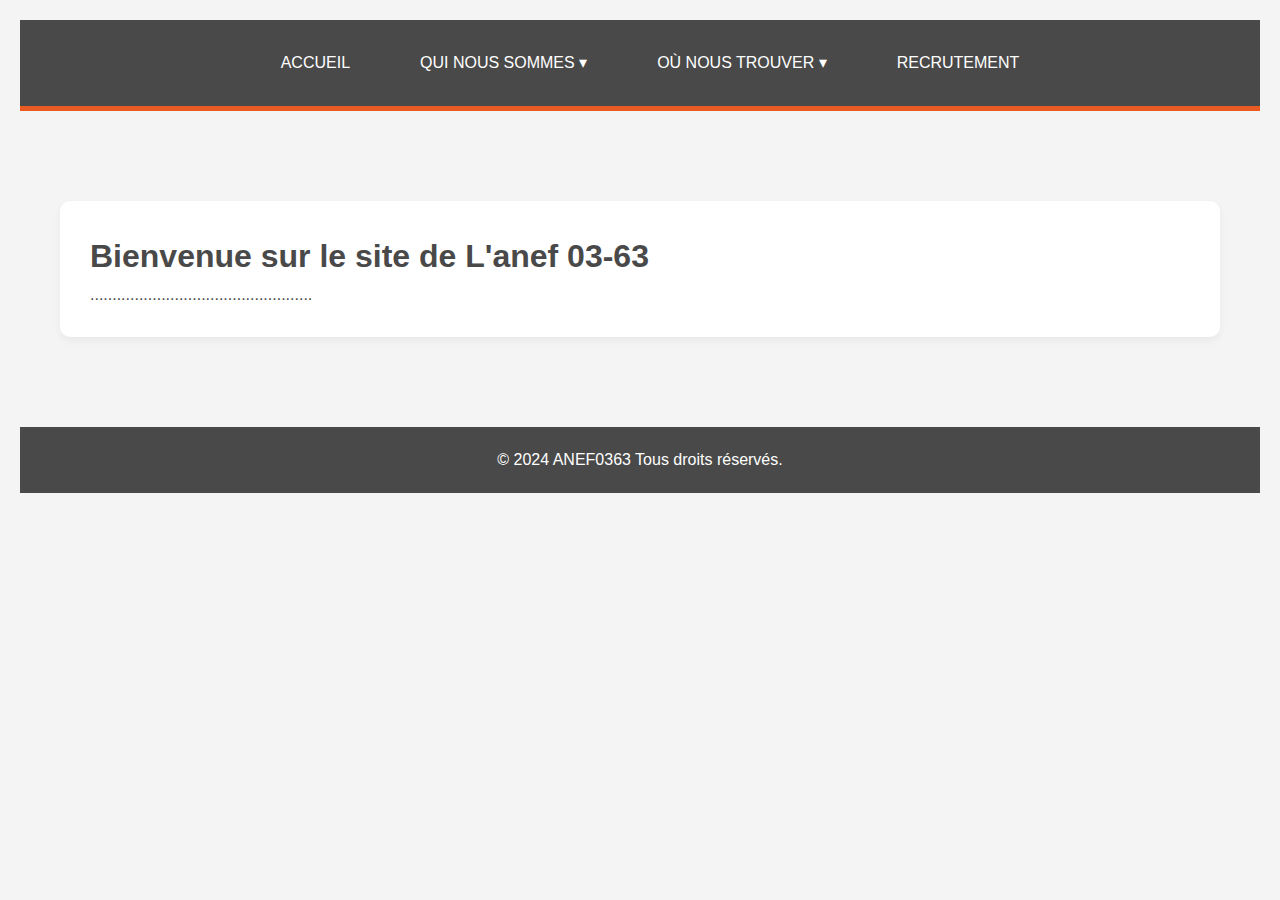
==== index.html @ 4b4b59ec "Update and rename Index.html to index.html" ====
<!DOCTYPE html>
<html lang="fr">
<head>
    <meta charset="UTF-8">
    <meta name="viewport" content="width=device-width, initial-scale=1.0">
    <title>Accueil - ANEF0363</title>
    <link rel="stylesheet" href="/css/style.css">
</head>
<body>

<header>
    <nav>
        <ul class="main-menu">
            <li><a href="index.html">Accueil </a></li>
            <li>
                <a>Qui nous sommes &#9662;</a>
                <ul class="sub-menu">
                    <li><a href="notre-histoire.html">Notre histoire</a></li>
                    <li><a href="Nos-valeurs.html">Nos valeurs</a></li>
                    <li><a href="Organisation.html">Organigramme</a></li>
                    <li><a href="Partenaires.html">Nos partenaires</a></li>
                    <li><a href="Revue-de-presse.html">Revue de presse</a></li>
                    <li><a href="Rapports-annuels.html">Rapports annuels</a></li>
                    <li><a href="Projet-associatif.html">Projet associatif</a></li>
                    <li><a href="Evaluation.html">Evaluations</a></li>
                </ul>
            </li>
            <li>
                <a>Où nous trouver &#9662;</a>
                <ul class="sub-menu">
                    <li><a href="Par-carte.html">Par carte</a></li>
                    <li><a href="Par-service.html">Par poles/service</a></li>
                </ul>
            </li>
            <li><a href="recrutement.html">Recrutement</a></li>
        </ul>
    </nav>
</header>

<main>
    <section id="accueil">
        <h1>Bienvenue sur le site de L'anef 03-63</h1>
        <p>..................................................</p>
    </section>
    
</main>

<footer>
    <p>© 2024 ANEF0363 Tous droits réservés.</p>
</footer>

<script src="js/script.js"></script>
</body>
</html>
---- css/style.css ----
/* Réinitialisation de certains styles par défaut */
* {
    margin: 0;
    padding: 0;
    box-sizing: border-box;
}
@import url('https://fonts.googleapis.com/css2?family=Open+Sans:wght@400;600&display=swap');

/* Styles de base */
body {
    font-family: 'Open Sans', sans-serif;
    line-height: 1.6;
    color: #494949;
    background-color: #f4f4f4;
    padding: 20px;
    font-size: 16px;
}

/* Conteneur principal */
.container {
    max-width: 1100px;
    margin: auto;
    overflow: hidden;
    padding: 0 20px;
}

/* En-tête */
header {
    background: #494949;
    color: #fff;
    padding: 20px 0; /* Espacement vertical augmenté */
    text-align: center; /* Centrage du contenu */
    border-bottom: 5px solid #E95B22;
}

header a {
    color: #fff;
    text-decoration: none;
    text-transform: uppercase;
    font-size: 16px;
    padding: 20px 0; /* Espacement vertical augmenté */
    text-align: center; /* Centrage du contenu */
}

/* Navigation */
nav {
    margin: 0 auto;
}

nav ul.main-menu {
    list-style: none;
    padding: 0;
    display: flex;
    justify-content: center; /* Centrage des éléments de menu */
    gap: 20px;
}

nav .main-menu > li {
    position: relative;
    margin-left: 20px;
}

nav .main-menu > li a {
    padding: 10px 15px;
    display: block;
    transition: background-color 0.3s, color 0.3s;
    border-radius: 20px;
}

/* Effet de survol pour les liens de navigation */
nav .main-menu > li a:hover {
    background-color: #E95B22;
    color: #fff;
}

/* Sous-menus */
nav .sub-menu {
    display: none;
    position: absolute;
    background-color: #494949;
    min-width: 200px;
    box-shadow: 0 2px 5px rgba(0, 0, 0, 0.2);
    z-index: 1000;
}

nav .main-menu > li:hover .sub-menu {
    display: block;
}

nav .sub-menu li {
    display: block;
    text-align: center;
}

nav .sub-menu li a {
    padding: 10px;
    color: #fff;
    text-transform: none;
    transition: background-color 0.3s;
    display: block;
}

/* Changement de couleur pour les liens des sous-menus au survol */
nav .sub-menu li a:hover {
    background-color: #E95B22;
}

/* Styles du contenu principal */
main {
    max-width: 1200px; /* Largeur maximale pour les grands écrans */
    margin: 50px auto; /* Centrage et aération */
    padding: 0 20px;
    overflow: hidden; /* Clears the floats */
}

h1, h2 {
    color: #494949;
}

/* Styles des sections */
section {
    margin: 40px 0;
    padding: 30px;
    background: white;
    border-radius: 10px;
    box-shadow: 0 4px 8px rgba(0,0,0,0.05); /* Ombre douce */
}

/* Formulaires et boutons */
button, input[type="submit"] {
    background: #E95B22;
    color: #fff;
    border: none;
    padding: 10px 20px;
    border-radius: 30px;
    cursor: pointer;
    transition: background-color 0.3s;
}

button:hover, input[type="submit"]:hover {
    background: #cc4c1a;
}

input[type="text"], input[type="email"], textarea {
    width: 100%;
    padding: 12px;
    margin-top: 8px;
    margin-bottom: 16px;
    border-radius: 5px;
    border: 1px solid #ddd;
    transition: border-color 0.3s;
}

input[type="text"]:focus, input[type="email"]:focus, textarea:focus {
    border-color: #E95B22;
}

textarea {
    height: 150px;
    resize: vertical; /* Permet aux utilisateurs de changer la taille verticalement */
}

/* Pied de page */
footer {
    background: #494949;
    color: #fff;
    text-align: center;
    padding: 20px;
    margin-top: 30px;
}

footer p {
    margin: 0;
}
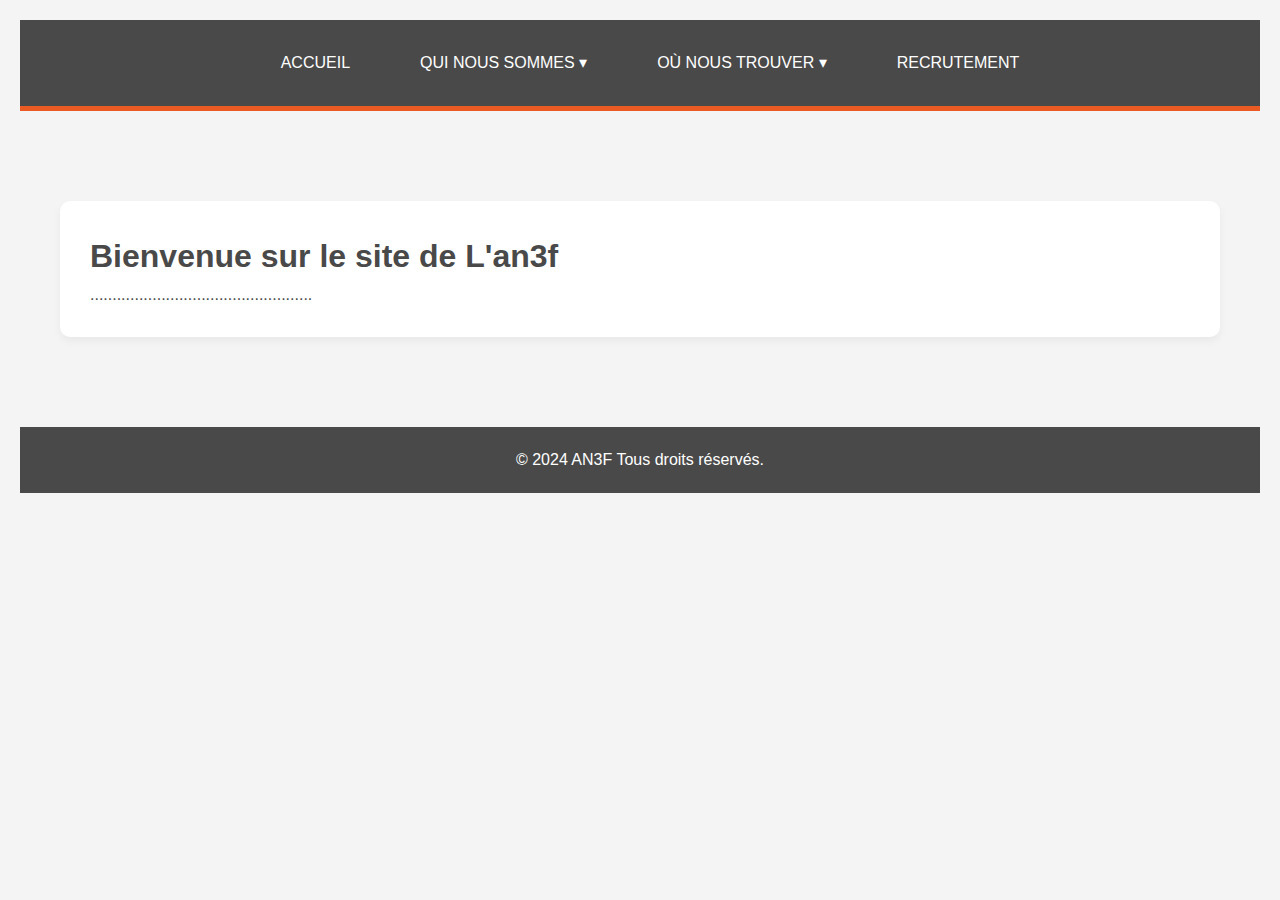
==== commit bff3645e: "Update index.html" ====
--- a/index.html
+++ b/index.html
@@ -3,8 +3,8 @@
 <head>
     <meta charset="UTF-8">
     <meta name="viewport" content="width=device-width, initial-scale=1.0">
-    <title>Accueil - ANEF0363</title>
-    <link rel="stylesheet" href="/css/style.css">
+    <title>Accueil - AN3F</title>
+    <link rel="stylesheet" href="css/style.css">
 </head>
 <body>
 
@@ -15,38 +15,38 @@
             <li>
                 <a>Qui nous sommes &#9662;</a>
                 <ul class="sub-menu">
-                    <li><a href="notre-histoire.html">Notre histoire</a></li>
-                    <li><a href="Nos-valeurs.html">Nos valeurs</a></li>
-                    <li><a href="Organisation.html">Organigramme</a></li>
-                    <li><a href="Partenaires.html">Nos partenaires</a></li>
-                    <li><a href="Revue-de-presse.html">Revue de presse</a></li>
-                    <li><a href="Rapports-annuels.html">Rapports annuels</a></li>
-                    <li><a href="Projet-associatif.html">Projet associatif</a></li>
-                    <li><a href="Evaluation.html">Evaluations</a></li>
+                    <li><a href="pages/notre-histoire.html">Notre histoire</a></li>
+                    <li><a href="pages/Nos-valeurs.html">Nos valeurs</a></li>
+                    <li><a href="pages/Organisation.html">Organigramme</a></li>
+                    <li><a href="pages/Partenaires.html">Nos partenaires</a></li>
+                    <li><a href="pages/Revue-de-presse.html">Revue de presse</a></li>
+                    <li><a href="pages/Rapports-annuels.html">Rapports annuels</a></li>
+                    <li><a href="pages/Projet-associatif.html">Projet associatif</a></li>
+                    <li><a href="pages/Evaluation.html">Evaluations</a></li>
                 </ul>
             </li>
             <li>
                 <a>Où nous trouver &#9662;</a>
                 <ul class="sub-menu">
-                    <li><a href="Par-carte.html">Par carte</a></li>
-                    <li><a href="Par-service.html">Par poles/service</a></li>
+                    <li><a href="pages/Par-carte.html">Par carte</a></li>
+                    <li><a href="pages/Par-service.html">Par poles/service</a></li>
                 </ul>
             </li>
-            <li><a href="recrutement.html">Recrutement</a></li>
+            <li><a href="pages/recrutement.html">Recrutement</a></li>
         </ul>
     </nav>
 </header>
 
 <main>
     <section id="accueil">
-        <h1>Bienvenue sur le site de L'anef 03-63</h1>
+        <h1>Bienvenue sur le site de L'an3f</h1>
         <p>..................................................</p>
     </section>
     
 </main>
 
 <footer>
-    <p>© 2024 ANEF0363 Tous droits réservés.</p>
+    <p>© 2024 AN3F Tous droits réservés.</p>
 </footer>
 
 <script src="js/script.js"></script>
